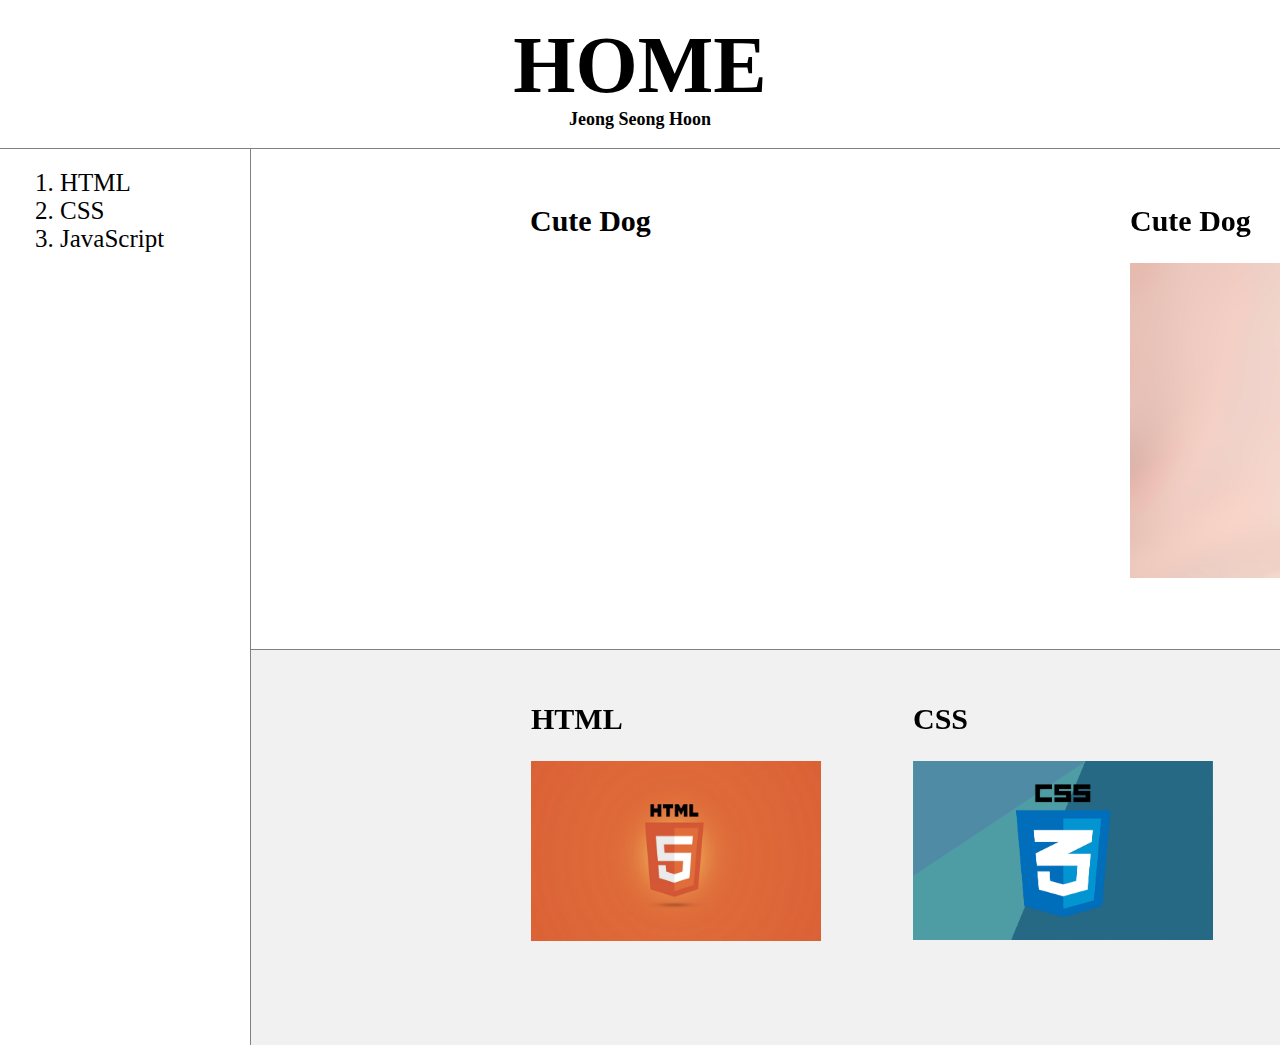
==== index.html @ e3c78c3a "Add files via upload" ====
<!doctype html>
<html>
<head>
  <title>JEONG WEB</title>
  <meta charset="utf-8">

  <style>
    body{
      margin          : 0px;
    }
    #Name{
      font-size       : 18px;
      margin: -20px;
    }
    a{
      color           :black;
      text-decoration : none;
    }
    h1{
      font-size       : 80px;
      text-align      : center;
      border-bottom   : 1px solid gray;
      margin          : 0px;
      padding         : 20px;
    }
    #grid ol{
      font-size       : 25px;
      border-right    : 1px solid gray;
      width           : 170px;
      margin          : 0px;
      margin-left     : 40px;
      padding         : 20px;
    }
    h2{
      font-size       : 30px;
    }
    #grid{
      display               : grid;
      grid-template-rows    : 500px;
      grid-template-columns : 500px 1fr
    }
    #grid2{
      display               : grid;
      margin                : 30px;
      grid-template-columns : 600px 1fr
    }
    #grid3{
      display               : grid;
      border-top            : 1px solid gray;
      border-left           : 1px solid gray;
      margin-left           : 250px;
      padding-bottom        : 50px;
      background            : rgb(241, 241, 241);
      grid-template-columns : 400px 400px 400px
    }
    #html{
      margin-left    : 280px;
      padding-top    : 27px;
      padding-bottom : 50px;
    }
    #css{
      margin-left    : 262px;
      padding-top    : 27px;
      padding-bottom : 50px;
    }
    #js{
      margin-left    : 252px;
      margin-right   : 1px;
      padding-top    : 27px;
      padding-bottom : 50px;
    }

    @media(max-width:800px){
      #grid{
        display : block;
      }
      #grid ol{
      border-right    : 0px solid gray;
      }
      #grid2{
        display : block;
      }   
      #grid3{
        display  :block;
        border-top            : 0px solid gray;
        border-left           : 0px solid gray;
        margin-left           : 0px;
      } 
      #html{
        margin-left    : 30px;
        padding-top    : 0px;
        padding-bottom : 0px;
      }
      #css{
        margin-left    : 30px;
        padding-top    : 0px;
        padding-bottom : 0px;
      }
      #js{
        margin-left    : 30px;
        margin-right   : 0px;
        padding-top    : 0px;
        padding-bottom : 0px;
      }  
  }

  </style>



</head>
<body>
  <h1><a href="index.html">HOME
    <div id="Name"> <p> Jeong Seong Hoon </p> </div> </a>
  </h1>
   
  <div id="grid">
    <ol>
      <li><a href="2.html.html">HTML</a></li>
      <li><a href="3.CSS.html" >CSS</a></li>
      <li><a href="4.Java.html">JavaScript</a></li>
    </ol>

        <div id="grid2">
          
          <div class="Dog" id= "Dog1">
          <p>
            <h2>Cute Dog</h2>
            <iframe width="560" height="315" src="https://www.youtube.com/embed/ZeSS5yQ3A7Y"
            title="YouTube video player" frameborder="0" allow="accelerometer; autoplay;
            clipboard-write; encrypted-media; gyroscope; picture-in-picture" allowfullscreen></iframe>
          </P> </div>
              
          <div class="Dog" id= "Dog2">  
          <p> <h2>Cute Dog</h2>
            <img src="DOG.jpg" width="473" > </p>  
          </div> 
          <!--<p>안녕하세요</p>
          <p><font size="100">코딩 공부중입니다</font></p>-->
          
        </div> <!-- grid2  -->
  </div>
    

  <div id="grid3">
    <div class="html" id= "html">  
      <a href="2.html.html"> <h2>HTML</h2>
        <img src="html.png" width="290px" height="180px"> </a>
      </div>

      <div class="css" id= "css">  
        <a href="3.CSS.html"> <h2>CSS</h2>
          <img src="css.png" width="300px"> </a>
        </div>

      <div class="js" id= "js">  
        <a href="4.Java.html"> <h2>JavaScript</h2>
          <img src="JS.jpg" width="300px" height="180px"> </a>
        </div>
  </div>

<!-- 
  <input type="checkbox">
  <input type="checkbox">
  <input type="checkbox">
--> 
</body>
</html>
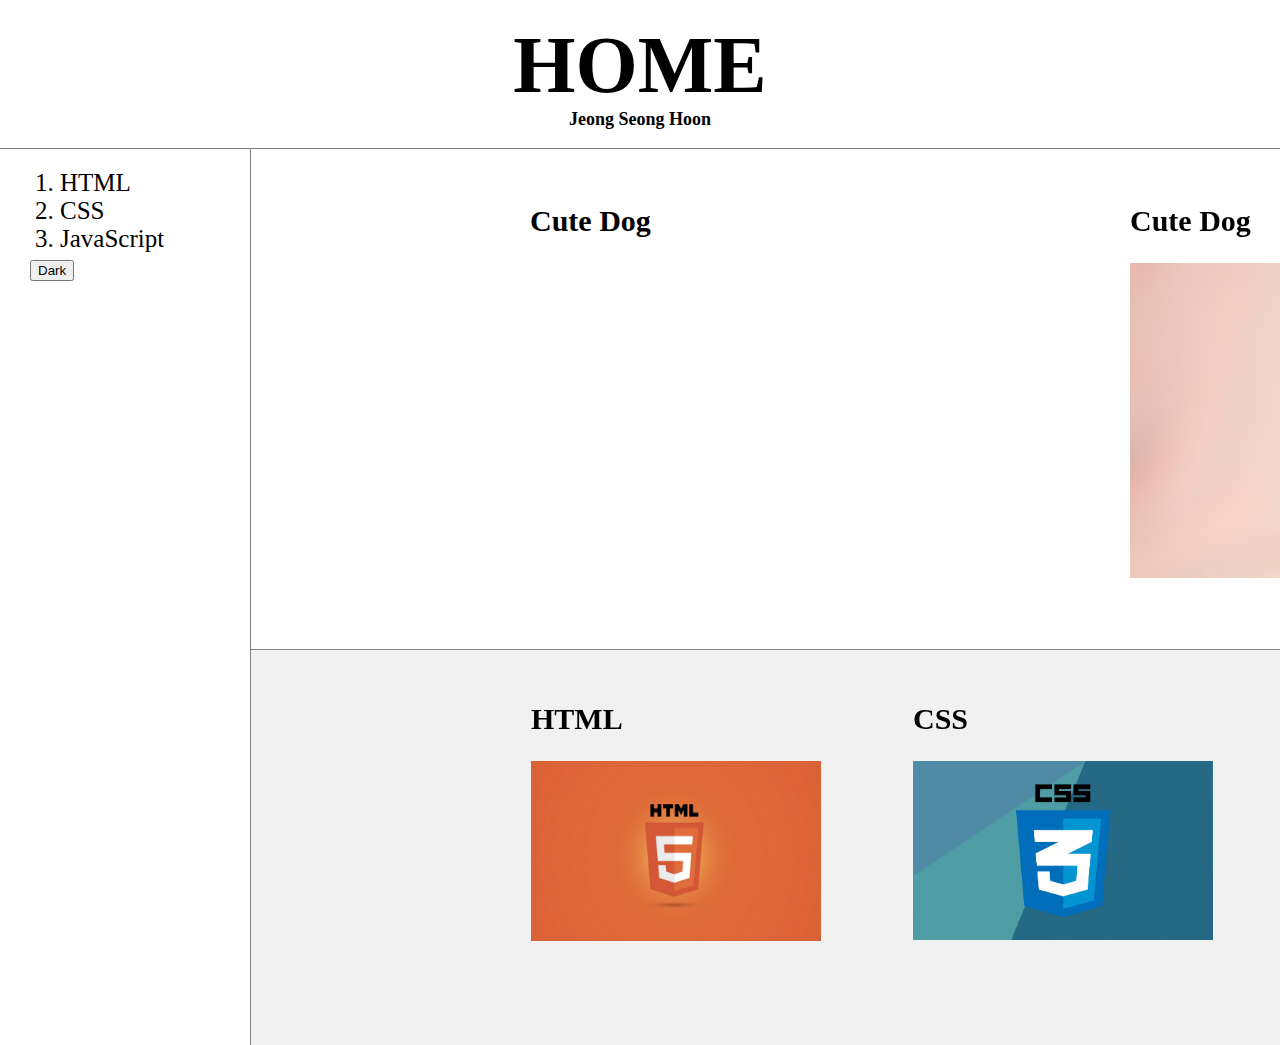
==== commit 965070b3: "Add files via upload" ====
--- a/index.html
+++ b/index.html
@@ -4,125 +4,65 @@
   <title>JEONG WEB</title>
   <meta charset="utf-8">
 
-  <style>
-    body{
-      margin          : 0px;
-    }
-    #Name{
-      font-size       : 18px;
-      margin: -20px;
-    }
-    a{
-      color           :black;
-      text-decoration : none;
-    }
-    h1{
-      font-size       : 80px;
-      text-align      : center;
-      border-bottom   : 1px solid gray;
-      margin          : 0px;
-      padding         : 20px;
-    }
-    #grid ol{
-      font-size       : 25px;
-      border-right    : 1px solid gray;
-      width           : 170px;
-      margin          : 0px;
-      margin-left     : 40px;
-      padding         : 20px;
-    }
-    h2{
-      font-size       : 30px;
-    }
-    #grid{
-      display               : grid;
-      grid-template-rows    : 500px;
-      grid-template-columns : 500px 1fr
-    }
-    #grid2{
-      display               : grid;
-      margin                : 30px;
-      grid-template-columns : 600px 1fr
-    }
-    #grid3{
-      display               : grid;
-      border-top            : 1px solid gray;
-      border-left           : 1px solid gray;
-      margin-left           : 250px;
-      padding-bottom        : 50px;
-      background            : rgb(241, 241, 241);
-      grid-template-columns : 400px 400px 400px
-    }
-    #html{
-      margin-left    : 280px;
-      padding-top    : 27px;
-      padding-bottom : 50px;
-    }
-    #css{
-      margin-left    : 262px;
-      padding-top    : 27px;
-      padding-bottom : 50px;
-    }
-    #js{
-      margin-left    : 252px;
-      margin-right   : 1px;
-      padding-top    : 27px;
-      padding-bottom : 50px;
-    }
+  <link rel="stylesheet" href="index.style.css">
 
-    @media(max-width:800px){
-      #grid{
-        display : block;
-      }
-      #grid ol{
-      border-right    : 0px solid gray;
-      }
-      #grid2{
-        display : block;
-      }   
-      #grid3{
-        display  :block;
-        border-top            : 0px solid gray;
-        border-left           : 0px solid gray;
-        margin-left           : 0px;
-      } 
-      #html{
-        margin-left    : 30px;
-        padding-top    : 0px;
-        padding-bottom : 0px;
-      }
-      #css{
-        margin-left    : 30px;
-        padding-top    : 0px;
-        padding-bottom : 0px;
-      }
-      #js{
-        margin-left    : 30px;
-        margin-right   : 0px;
-        padding-top    : 0px;
-        padding-bottom : 0px;
-      }  
-  }
+</head>
+<body>
+  <h1><a href="index.html">HOME</a>
+    <a href="index.html"><div id="Name"> <p> Jeong Seong Hoon </p> </div> </a>
+</h1>
+  
+  <div class="grid" id="grid">   <!-- grid  --> 
+    <ol>
+      <li><a href="2.html.html">HTML       </a></li>
+      <li><a href="3.CSS.html" >CSS        </a></li>
+      <li><a href="4.Java.html">JavaScript </a></li>
+      
+      <div id="onclick">
+      <input id="Dark_Light" type="button" value="Dark" onclick="
+        var body   = document.querySelector    ('body'  );        
+        var a_list = document.querySelectorAll ('a'     );
+        var grid3  = document.querySelector    ('#grid3');
+        
+        if(this.value === 'Dark'){
+          body.style.backgroundColor     = 'black';
+          body.style.color               = 'white';   
 
-  </style>
+          var i = 0;
+            while(i < a_list.length){
+              console.log(a_list[i]);
+              a_list[i].style.color      = 'white';
+              i = i + 1;
+            }
+
+          grid3.style.backgroundColor    = 'black';
+          
+          this.value = 'Light';
+        }
+         
+        else {
+          body.style.backgroundColor     = 'white';
+          body.style.color               = 'black';  
+
+          var i = 0;
+            while(i < a_list.length){
+              console.log(a_list[i]);
+              a_list[i].style.color      = 'black';
+              i = i + 1;
+            }          
+               
+          grid3.style.backgroundColor    = 'rgb(241, 241, 241)';
+
+          this.value = 'Dark';
+        }
+        ">
+        </div>
+    </ol>                 <!-- grid  -->
 
 
 
-</head>
-<body>
-  <h1><a href="index.html">HOME
-    <div id="Name"> <p> Jeong Seong Hoon </p> </div> </a>
-  </h1>
-   
-  <div id="grid">
-    <ol>
-      <li><a href="2.html.html">HTML</a></li>
-      <li><a href="3.CSS.html" >CSS</a></li>
-      <li><a href="4.Java.html">JavaScript</a></li>
-    </ol>
-
-        <div id="grid2">
-          
+        <div id="grid2">  <!-- grid2  -->
+      
           <div class="Dog" id= "Dog1">
           <p>
             <h2>Cute Dog</h2>
@@ -132,37 +72,40 @@
           </P> </div>
               
           <div class="Dog" id= "Dog2">  
-          <p> <h2>Cute Dog</h2>
-            <img src="DOG.jpg" width="473" > </p>  
-          </div> 
-          <!--<p>안녕하세요</p>
-          <p><font size="100">코딩 공부중입니다</font></p>-->
-          
-        </div> <!-- grid2  -->
+          <p> 
+            <h2>Cute Dog</h2>
+            <img src="DOG.jpg" width="473" > 
+          </p> </div>  
+
+        </div>            <!-- grid2  -->
   </div>
     
 
-  <div id="grid3">
+
+  <div id="grid3">        <!-- grid3  -->  
     <div class="html" id= "html">  
-      <a href="2.html.html"> <h2>HTML</h2>
+      <a href="2.html.html"> <h2>HTML</h2> </a> 
         <img src="html.png" width="290px" height="180px"> </a>
       </div>
 
       <div class="css" id= "css">  
-        <a href="3.CSS.html"> <h2>CSS</h2>
+        <a href="3.CSS.html"> <h2>CSS</h2> </a>
           <img src="css.png" width="300px"> </a>
         </div>
 
       <div class="js" id= "js">  
-        <a href="4.Java.html"> <h2>JavaScript</h2>
+        <a href="4.Java.html"> <h2>JavaScript</h2> </a>
           <img src="JS.jpg" width="300px" height="180px"> </a>
         </div>
-  </div>
+  </div>                  <!-- grid3  --> 
+ 
+
+</body>
+</html>
+
 
 <!-- 
   <input type="checkbox">
   <input type="checkbox">
   <input type="checkbox">
---> 
-</body>
-</html>
+-->--- a/index.style.css
+++ b/index.style.css
@@ -0,0 +1,126 @@
+    body{
+      margin          : 0px;
+    }
+    #Name{
+      font-size       : 18px;
+      margin: -20px;
+    }
+
+    /*
+    a:link {
+      color : pink;
+    }
+    a:visited {
+      color : black;
+    }
+    a:hover {
+      color : red;
+    }
+    a:active {
+      color : green
+    }
+    */
+    a:hover {
+      color : red;
+    }  
+    
+    a{
+      color           :black;
+      text-decoration : none;
+    }
+    h1{
+      font-size       : 80px;
+      text-align      : center;
+      border-bottom   : 1px solid gray;
+      margin          : 0px;
+      padding         : 20px;
+    }
+    #grid ol{
+      font-size       : 25px;
+      border-right    : 1px solid gray;
+      width           : 170px;
+      margin          : 0px;
+      margin-left     : 40px;
+      padding         : 20px;
+    }
+    h2{
+      font-size       : 30px;
+      /* color           :black; */
+    }
+    #grid{
+      display               : grid;
+      grid-template-rows    : 500px;
+      grid-template-columns : 500px 1fr
+    }
+    #grid2{
+      display               : grid;
+      margin                : 30px;
+      grid-template-columns : 600px 1fr
+    }
+    #grid3{
+      display               : grid;
+      border-top            : 1px solid gray;
+      border-left           : 1px solid gray;
+      margin-left           : 250px;
+      padding-bottom        : 50px;
+      color                 :black;
+      background            : rgb(241, 241, 241);
+      grid-template-columns : 400px 400px 400px
+    }
+    #html{
+      margin-left    : 280px;
+      padding-top    : 27px;
+      padding-bottom : 50px;
+    }
+    #css{
+      margin-left    : 262px;
+      padding-top    : 27px;
+      padding-bottom : 50px;
+    }
+    #js{
+      margin-left    : 252px;
+      margin-right   : 1px;
+      padding-top    : 27px;
+      padding-bottom : 50px;
+    }
+
+    #onclick{
+      margin-left    : -30px;
+    }
+
+
+    @media(max-width:800px){
+      #grid{
+        display : block;
+      }
+      #grid ol{
+      border-right    : 0px solid gray;
+      }
+      #grid2{
+        display : block;
+      }   
+      #grid3{
+        display  :block;
+        border-top            : 0px solid gray;
+        border-left           : 0px solid gray;
+        margin-left           : 0px;
+      } 
+      #html{
+        margin-left    : 30px;
+        padding-top    : 0px;
+        padding-bottom : 0px;
+      }
+      #css{
+        margin-left    : 30px;
+        padding-top    : 0px;
+        padding-bottom : 0px;
+      }
+      #js{
+        margin-left    : 30px;
+        margin-right   : 0px;
+        padding-top    : 0px;
+        padding-bottom : 0px;
+      }
+      
+            
+  }
